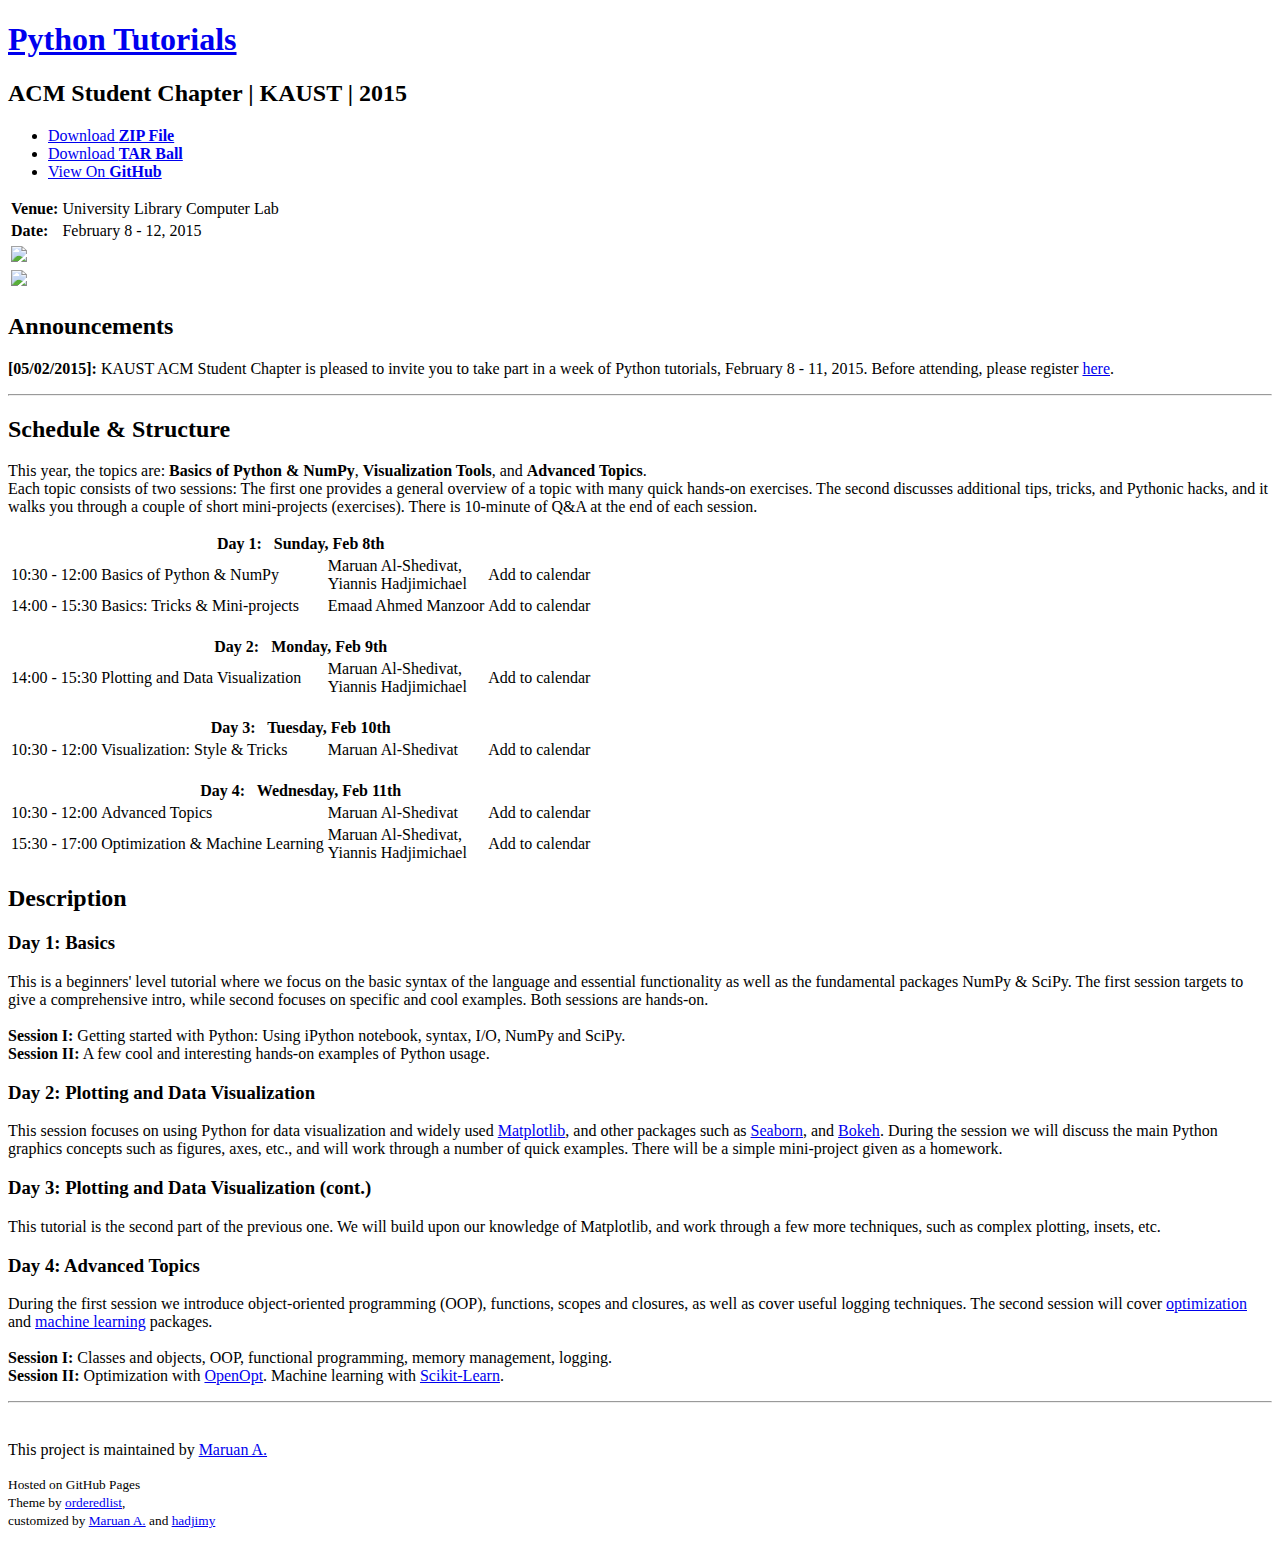
==== index.html @ b39c3248 "Merge pull request #1 from hadjimy/website" ====
<!doctype html>
<html>

  <head>
    <meta charset="utf-8">
    <meta http-equiv="X-UA-Compatible" content="chrome=1">
    <title>Python Tutorials by ACM Student Chapter at KAUST</title>

    <link rel="stylesheet" href="stylesheets/styles.css">
    <link rel="stylesheet" href="stylesheets/pygment_trac.css">
    <meta name="viewport" content="width=device-width, initial-scale=1, user-scalable=no">
    <!--[if lt IE 9]>
    <script src="//html5shiv.googlecode.com/svn/trunk/html5.js"></script>
    <![endif]-->
  </head>

  <body>
    <div class="wrapper">

    <header>
        <h1><a href="http://mar-one.github.io/ACM-Python-Tutorials-KAUST-2015/">Python Tutorials</a></h1>
        <h2> ACM Student Chapter | KAUST | 2015</h2>
        <ul>
            <li><a href="https://github.com/mar-one/ACM-Python-Tutorials-KAUST-2015/zipball/master">Download <strong>ZIP File</strong></a></li>
            <li><a href="https://github.com/mar-one/ACM-Python-Tutorials-KAUST-2015/tarball/master">Download <strong>TAR Ball</strong></a></li>
            <li><a href="https://github.com/mar-one/ACM-Python-Tutorials-KAUST-2015">View On <strong>GitHub</strong></a></li>
        </ul>
        <table style="clear: both;">
            <tr><td><strong>Venue:</strong></td>
                <td>University Library Computer Lab</td>
            </tr><tr>
                <td><strong>Date:</strong></td>
                <td>February 8 - 12, 2015</td>
            </tr>
        </table>
        <table style="text-align: left">
            <tr><td><img class="org-logo" src="images/acmchapterfulllogo.png" ></tr></td>
            <tr><td><img class="org-logo" src="images/KAUST_logo.png"></tr></td>
        </table>
    </header>

    <section>
    <h2><div name="announcements" class="anchor" id="announcements"><span class="octicon octicon-link">Announcements</span></div></h2>
    <p><strong class="first">[05/02/2015]:</strong> KAUST ACM Student Chapter is pleased to invite you to take part in a week of Python tutorials, February 8 - 11, 2015. Before attending, please register <a href="https://docs.google.com/forms/d/1H6J8x_MpuwAk9dFqhiAyc47Gx4FuU296nEeKjrc2cjE/viewform" target="_blank">here</a>.</p>
    <hr/>

    <h2><div name="schedule" class="anchor" id="schedule"><span class="octicon octicon-link">Schedule &amp; Structure</span></div></h2>
    <p>This year, the topics are: <strong>Basics of Python &amp; NumPy</strong>, <strong>Visualization Tools</strong>, and <strong>Advanced Topics</strong>.
    <br />
    Each topic consists of two sessions: The first one provides a general overview of a topic with many quick hands-on exercises. The second discusses additional tips, tricks, and Pythonic hacks, and it walks you through a couple of short mini-projects (exercises). There is 10-minute of Q&amp;A at the end of each session.</p>
    <table>
        <tr>
            <th colspan="4"> Day 1: &nbsp; Sunday, Feb 8th </th>
        </tr>
        <tr>
            <td> 10:30 - 12:00 </td>
            <td><!-- <a href="http://nbviewer.ipython.org/github/mar-one/ACM-Python-Tutorials-KAUST-2014/blob/master/Basics/Basics.ipynb" target="_blank"> --> Basics of Python &amp; NumPy <!-- </a> --></td>
            <td> Maruan Al-Shedivat, <br/> Yiannis Hadjimichael </td>
            <td><!-- <a href="http://www.google.com/calendar/event?action=TEMPLATE&text=ACM%20Python%20Tutorials%20-%20Basics%20-%20Morning%20session&dates=20140223T073000Z/20140223T090000Z&details=This%20is%20a%20beginners'%20level%20session%2C%20in%20which%20we%20focus%20on%20the%20basic%20syntax%20of%20the%20language%20and%20essential%20functionality.%20The%20session%20is%20hand-on.%0A%0AIn%20this%20session%20we%20will%20cover%20general%20topics%3A%0AGetting%20started%20with%20Python%3A%20Using%20iPython%20notebook%2C%20basic%20usage%20and%20syntax.&location=University%20Library%20Computer%20Lab%2C%20KAUST&trp=true&sprop=ACM%20Student%20Chapter&sprop=name:http%3A%2F%2Fmar-one.github.io%2FACM-Python-Tutorials-KAUST-2014%2F" target="_blank"> -->Add to calendar<!-- </a> --></td>
        </tr>
        <tr>
            <td> 14:00 - 15:30 </td>
            <td><!-- <a href="http://nbviewer.ipython.org/github/mar-one/ACM-Python-Tutorials-KAUST-2014/blob/master/Basics/Basics.ipynb" target="_blank"> --> Basics: Tricks &amp; Mini-projects <!-- </a> --></td>
            <td> Emaad Ahmed Manzoor </td>
            <td><!-- <a href="http://www.google.com/calendar/event?action=TEMPLATE&text=ACM%20Python%20Tutorials%20-%20Basics%20-%20Afternoon%20session&dates=20140223T110000Z/20140223T123000Z&details=This%20is%20a%20beginners'%20level%20session%2C%20in%20which%20we%20focus%20on%20the%20basic%20syntax%20of%20the%20language%20and%20essential%20functionality.%20The%20session%20is%20hand-on.%0A%0AIn%20this%20session%20we%20will%20cover%20special%20topics%3A%0AUseful%20tools%20for%20automated%20script%20generation%3B%20terminal%20commands%20execution%20and%20parsing%20results%3B%20working%20with%20files%3A%20reading%2C%20parsing%2C%20using%20encodings%2C%20and%20writing%20to%20files.&location=University%20Library%20Computer%20Lab%2C%20KAUST&trp=true&sprop=ACM%20Student%20Chapter&sprop=name:http%3A%2F%2Fmar-one.github.io%2FACM-Python-Tutorials-KAUST-2014%2F" target="_blank"> -->Add to calendar<!-- </a> --></td>
        </tr>

        <tr>
            <th style="padding-top: 15pt"; colspan="4"> Day 2: &nbsp; Monday, Feb 9th </th>
        </tr>
        <tr>
            <td> 14:00 - 15:30 </td>
            <td><!-- <a href="http://nbviewer.ipython.org/github/mar-one/ACM-Python-Tutorials-KAUST-2014/blob/master/Special_topics/special_topics_part1.ipynb"> --> Plotting and Data Visualization <!-- </a> --></td>
            <td> Maruan Al-Shedivat, <br/> Yiannis Hadjimichael </td>
            <td><!-- <a href="http://www.google.com/calendar/event?action=TEMPLATE&text=ACM%20Python%20Tutorials%20-%20Special%20topics%20-%20Morning%20session&dates=20140224T073000Z/20140224T090000Z&details=This%20session%20is%20focused%20on%20stepping%20beyond%20basics%20and%20also%20on%20some%20useful%20numerical%20packages%20used%20by%20scientists%20world%20wide%3A%20Numpy%2C%20SciPy%2C%20and%20Matplotlib.%20The%20session%20is%20hands-on.%0A%0AIn%20this%20session%20we%20will%20cover%20general%20topics%3A%0APython%20libraries%2C%20programming%20approaches%20in%20python%2C%20advanced%20syntax%20usage%2C%20input%20and%20output.&location=University%20Library%20Computer%20Lab%2C%20KAUST&trp=true&sprop=ACM%20Student%20Chapter&sprop=name:http%3A%2F%2Fmar-one.github.io%2FACM-Python-Tutorials-KAUST-2014%2F" target="_blank"> -->Add to calendar<!-- </a> --></td>
        </tr>

        <tr>
            <th style="padding-top: 15pt"; colspan="4"> Day 3: &nbsp; Tuesday, Feb 10th </th>
        </tr>
        <tr>
            <td> 10:30 - 12:00 </td>
            <td><!-- <a href="http://nbviewer.ipython.org/github/mar-one/ACM-Python-Tutorials-KAUST-2014/blob/master/Special_topics/special_topics_part2.ipynb"> --> Visualization: Style &amp; Tricks <!-- </a> --></td>
            <td> Maruan Al-Shedivat </td>
            <td><!-- <a href="http://www.google.com/calendar/event?action=TEMPLATE&text=ACM%20Python%20Tutorials%20-%20Special%20topics%20-%20Afternoon%20session&dates=20140224T110000Z/20140224T123000Z&details=This%20session%20is%20focused%20on%20stepping%20beyond%20basics%20and%20also%20on%20some%20useful%20numerical%20packages%20used%20by%20scientists%20world%20wide%3A%20Numpy%2C%20SciPy%2C%20and%20Matplotlib.%20The%20session%20is%20hands-on.%0A%0AIn%20this%20session%20we%20will%20cover%20special%20topics%3A%0AScientific%20calculations%20with%20NumPy%20and%20SciPy%2C%20advanced%20plotting%20techniques%20with%20MatPlotLib.&location=University%20Library%20Computer%20Lab%2C%20KAUST&trp=true&sprop=ACM%20Student%20Chapter&sprop=name:http%3A%2F%2Fmar-one.github.io%2FACM-Python-Tutorials-KAUST-2014%2F" target="_blank"> -->Add to calendar<!-- </a> --></td>
        </tr>

        <tr>
            <th style="padding-top: 15pt"; colspan="4"> Day 4: &nbsp; Wednesday, Feb 11th </th>
        </tr>
        <tr>
            <td> 10:30 - 12:00 </td>
            <td><!-- <a href="http://nbviewer.ipython.org/github/mar-one/ACM-Python-Tutorials-KAUST-2014/blob/master/Advanced/Advanced_techniques_part1.ipynb"> --> Advanced Topics <!-- </a> --></td>
            <td> Maruan Al-Shedivat </td>
            <td><!-- <a href="http://www.google.com/calendar/event?action=TEMPLATE&text=ACM%20Python%20Tutorials%20-%20Advanced%20-%20Morning%20session&dates=20140226T073000Z/20140226T090000Z&details=During%20this%20session%20we%20go%20further%20from%20procedural%20programming%20to%20object-oriented%20style%20and%20functional%20approaches%20widely%20used%20in%20professional%20Python%20programming.%20The%20session%20is%20hands-on.%0A%0AIn%20this%20session%20we%20will%20cover%20general%20topics%3A%0AClasses%20and%20objects%2C%20object-oriented%20programming%2C%20functional%20programming%2C%20memory%20management.&location=University%20Library%20Computer%20Lab%2C%20KAUST&trp=true&sprop=ACM%20Student%20Chapter&sprop=name:http%3A%2F%2Fmar-one.github.io%2FACM-Python-Tutorials-KAUST-2014%2F" target="_blank"> -->Add to calendar<!-- </a> --></td>
        </tr>
        <tr>
            <td> 15:30 - 17:00 </td>
            <td><!-- <a href="http://nbviewer.ipython.org/github/mar-one/ACM-Python-Tutorials-KAUST-2014/blob/master/Advanced/Advanced_techniques_part2.ipynb"> --> Optimization &amp; Machine Learning <!-- </a> --></td>
            <td> Maruan Al-Shedivat, <br> Yiannis Hadjimichael </td>
            <td><!-- <a href="http://www.google.com/calendar/event?action=TEMPLATE&text=ACM%20Python%20Tutorials%20-%20Advanced%20-%20Afternoon%20session&dates=20140226T110000Z/20140226T123000Z&details=During%20this%20session%20we%20go%20further%20from%20procedural%20programming%20to%20object-oriented%20style%20and%20functional%20approaches%20widely%20used%20in%20professional%20Python%20programming.%20The%20session%20is%20hands-on.%0A%0AIn%20this%20session%20we%20will%20cover%20special%20topics%3A%0AOptimization%20in%20Python%20with%20OpenOpt%3B%20machine%20learning%20in%20Python%20with%20Scikit-Learn.&location=University%20Library%20Computer%20Lab%2C%20KAUST&trp=true&sprop=ACM%20Student%20Chapter&sprop=name:http%3A%2F%2Fmar-one.github.io%2FACM-Python-Tutorials-KAUST-2014%2F" target="_blank"> -->Add to calendar<!-- </a> --></td>
        </tr>

    </table>

    <h2><div name="description" class="anchor" id="description"><span class="octicon octicon-link">Description</span></div></h2>

    <h3>Day 1: Basics</h3>
    <p>This is a beginners' level tutorial where we focus on the basic syntax of the language and essential functionality as well as the fundamental packages NumPy &amp; SciPy. The first session targets to give a comprehensive intro, while second focuses on specific and cool examples. Both sessions are hands-on.
    <br/>
    <br/>
    <strong>Session I:</strong> Getting started with Python: Using iPython notebook, syntax, I/O, NumPy and SciPy.
    <br/>
    <strong>Session II:</strong> A few cool and interesting hands-on examples of Python usage.</p>


    <h3>Day 2: Plotting and Data Visualization</h3>
    <p>This session focuses on using Python for data visualization and widely used <a href="http://matplotlib.org/">Matplotlib</a>, and other packages such as <a href="http://stanford.edu/~mwaskom/software/seaborn/">Seaborn</a>, and <a href="http://bokeh.pydata.org/en/latest/">Bokeh</a>. During the session we will discuss the main Python graphics concepts such as figures, axes, etc., and will work through a number of quick examples. There will be a simple mini-project given as a homework.</p>

    <h3>Day 3: Plotting and Data Visualization (cont.)</h3>
    <p>This tutorial is the second part of the previous one. We will build upon our knowledge of Matplotlib, and work through a few more techniques, such as complex plotting, insets, etc.<p>

    <h3>Day 4: Advanced Topics</h3>
    <p>During the first session we introduce object-oriented programming (OOP), functions, scopes and closures, as well as cover useful logging techniques. The second session will cover <a href="https://en.wikipedia.org/wiki/Mathematical_optimization">optimization</a> and <a href="https://en.wikipedia.org/wiki/Machine_learning">machine learning</a> packages.
    <br/>
    <br/>
    <strong>Session I:</strong> Classes and objects, OOP, functional programming, memory management, logging.
    <br/>
    <strong>Session II:</strong> Optimization with <a href="http://openopt.org/Welcome">OpenOpt</a>. Machine learning with <a href="http://scikit-learn.org/stable/">Scikit-Learn</a>.</p>

    <hr/>
<!--
    <h2><div name="description" class="anchor" id="description"><span class="octicon octicon-link">Speakers</span></div></h2>
-->
    <table>
        <tr>
            <td> <!-- Image --> </td>
            <td> <!-- Short bio --> </td>
        </tr>
        <tr>
            <td> <!-- Image --> </td>
            <td> <!-- Short bio --> </td>
        </tr>
        <tr>
            <td> <!-- Image --> </td>
            <td> <!-- Short bio --> </td>
        </tr>
</table> 
    </section>

    <footer>
        <p>This project is maintained by <a href="https://github.com/mar-one">Maruan A.</a></p>
        <p><small>Hosted on GitHub Pages </br> Theme by <a href="https://github.com/orderedlist">orderedlist</a>,<br>customized by <a href="https://github.com/mar-one">Maruan A.</a> and <a href="https://github.com/hadjimy">hadjimy</a></small></p>
    </footer>

    </div>

    <script src="javascripts/scale.fix.js"></script>

  </body>

</html>
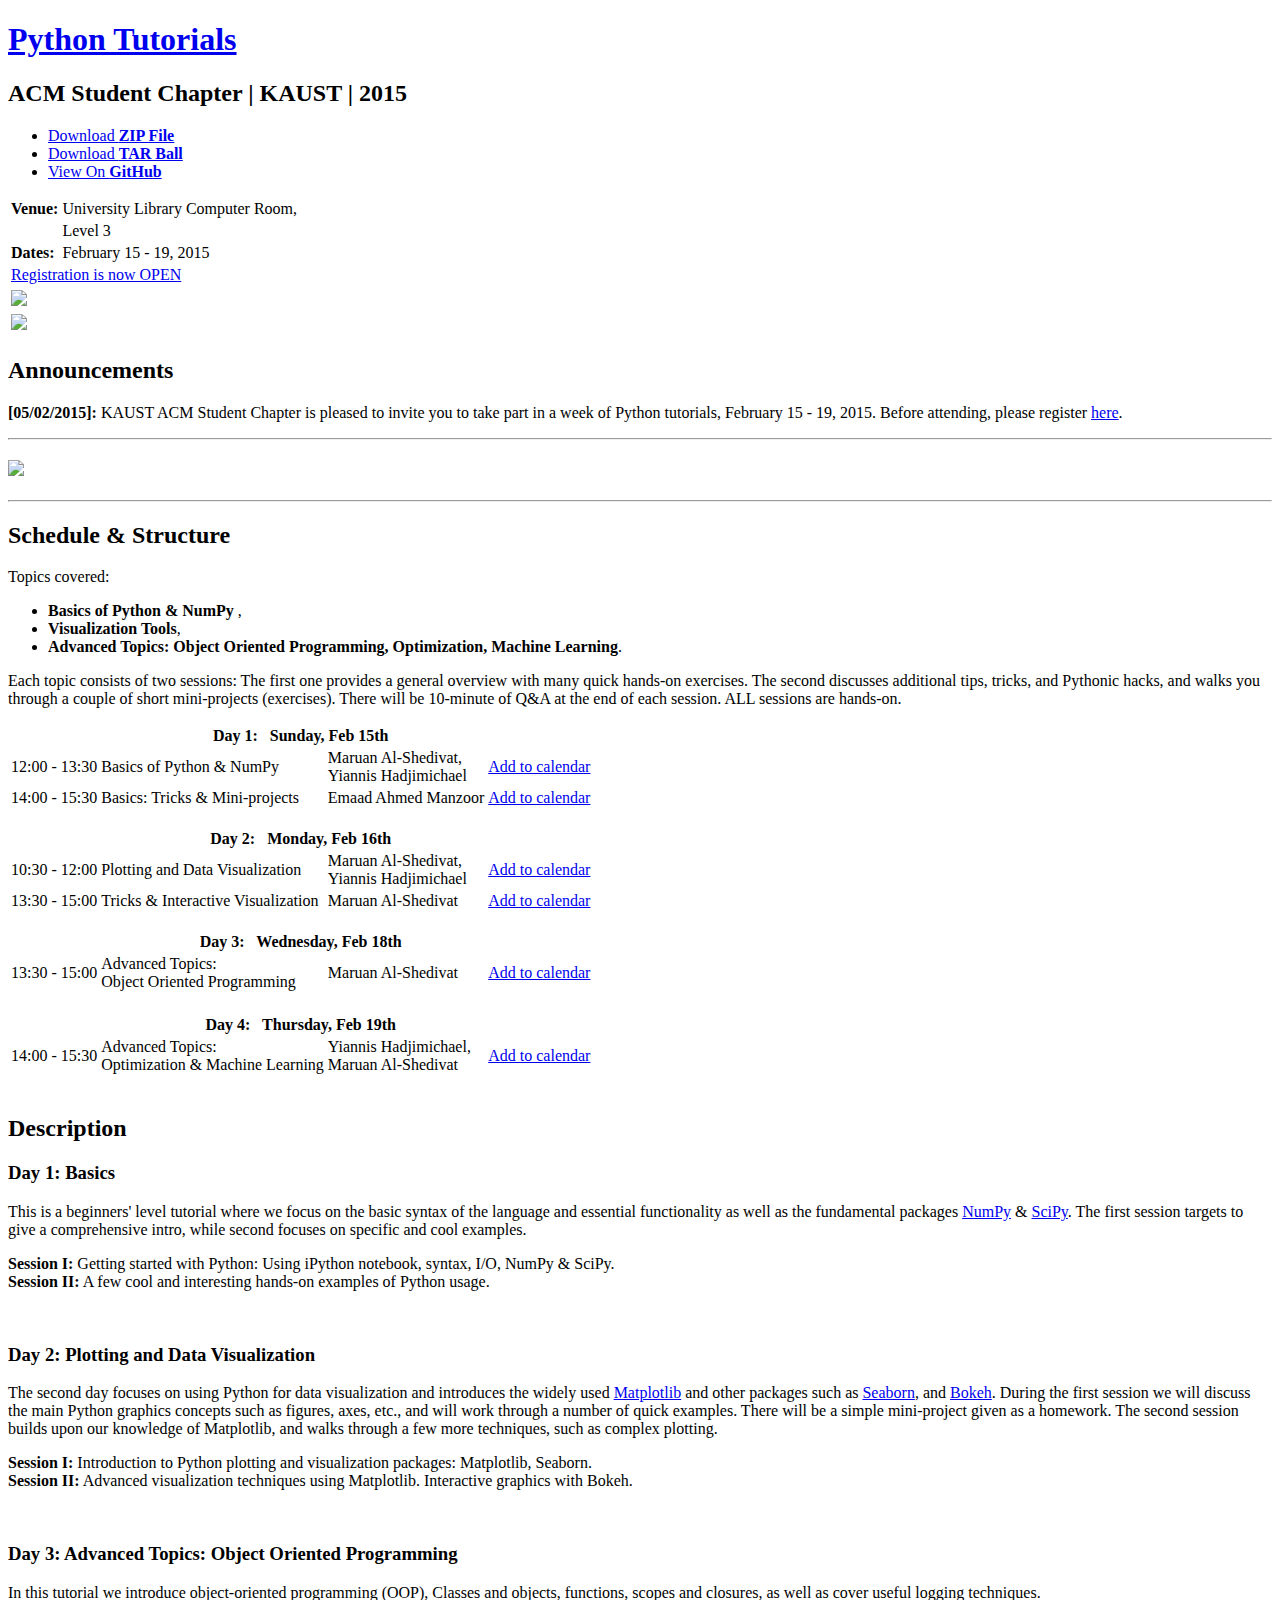
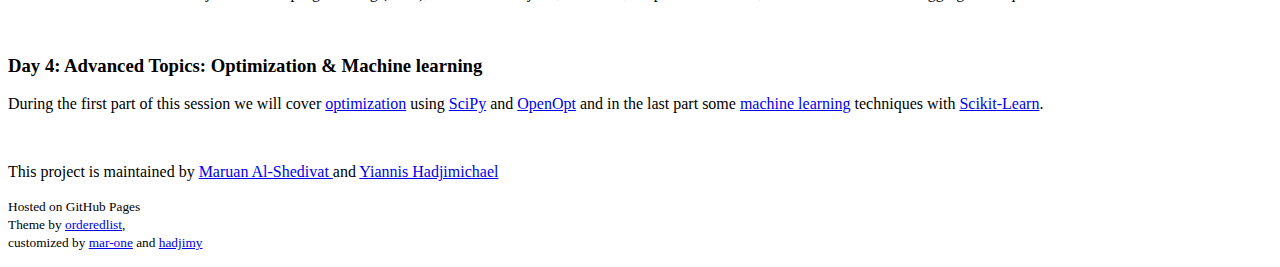
==== commit 918e5471: "Merge pull request #5 from hadjimy/website" ====
--- a/index.html
+++ b/index.html
@@ -27,10 +27,16 @@
         </ul>
         <table style="clear: both;">
             <tr><td><strong>Venue:</strong></td>
-                <td>University Library Computer Lab</td>
-            </tr><tr>
-                <td><strong>Date:</strong></td>
-                <td>February 8 - 12, 2015</td>
+                    <td>University Library Computer Room,</td>
+            </tr>
+            <tr><td></td>
+                <td>Level 3</td>
+            </tr>
+            <tr>
+                <td><strong>Dates:</strong></td>
+                <td>February 15 - 19, 2015</td>
+            </tr>
+            <tr><td colspan=2 class="register"><a href="https://docs.google.com/forms/d/1H6J8x_MpuwAk9dFqhiAyc47Gx4FuU296nEeKjrc2cjE/viewform" target="_blank" class="red">Registration is now OPEN</a></td>
             </tr>
         </table>
         <table style="text-align: left">
@@ -40,117 +46,175 @@
     </header>
 
     <section>
-    <h2><div name="announcements" class="anchor" id="announcements"><span class="octicon octicon-link">Announcements</span></div></h2>
-    <p><strong class="first">[05/02/2015]:</strong> KAUST ACM Student Chapter is pleased to invite you to take part in a week of Python tutorials, February 8 - 11, 2015. Before attending, please register <a href="https://docs.google.com/forms/d/1H6J8x_MpuwAk9dFqhiAyc47Gx4FuU296nEeKjrc2cjE/viewform" target="_blank">here</a>.</p>
-    <hr/>
-
-    <h2><div name="schedule" class="anchor" id="schedule"><span class="octicon octicon-link">Schedule &amp; Structure</span></div></h2>
-    <p>This year, the topics are: <strong>Basics of Python &amp; NumPy</strong>, <strong>Visualization Tools</strong>, and <strong>Advanced Topics</strong>.
-    <br />
-    Each topic consists of two sessions: The first one provides a general overview of a topic with many quick hands-on exercises. The second discusses additional tips, tricks, and Pythonic hacks, and it walks you through a couple of short mini-projects (exercises). There is 10-minute of Q&amp;A at the end of each session.</p>
-    <table>
-        <tr>
-            <th colspan="4"> Day 1: &nbsp; Sunday, Feb 8th </th>
-        </tr>
-        <tr>
-            <td> 10:30 - 12:00 </td>
-            <td><!-- <a href="http://nbviewer.ipython.org/github/mar-one/ACM-Python-Tutorials-KAUST-2014/blob/master/Basics/Basics.ipynb" target="_blank"> --> Basics of Python &amp; NumPy <!-- </a> --></td>
-            <td> Maruan Al-Shedivat, <br/> Yiannis Hadjimichael </td>
-            <td><!-- <a href="http://www.google.com/calendar/event?action=TEMPLATE&text=ACM%20Python%20Tutorials%20-%20Basics%20-%20Morning%20session&dates=20140223T073000Z/20140223T090000Z&details=This%20is%20a%20beginners'%20level%20session%2C%20in%20which%20we%20focus%20on%20the%20basic%20syntax%20of%20the%20language%20and%20essential%20functionality.%20The%20session%20is%20hand-on.%0A%0AIn%20this%20session%20we%20will%20cover%20general%20topics%3A%0AGetting%20started%20with%20Python%3A%20Using%20iPython%20notebook%2C%20basic%20usage%20and%20syntax.&location=University%20Library%20Computer%20Lab%2C%20KAUST&trp=true&sprop=ACM%20Student%20Chapter&sprop=name:http%3A%2F%2Fmar-one.github.io%2FACM-Python-Tutorials-KAUST-2014%2F" target="_blank"> -->Add to calendar<!-- </a> --></td>
-        </tr>
-        <tr>
-            <td> 14:00 - 15:30 </td>
-            <td><!-- <a href="http://nbviewer.ipython.org/github/mar-one/ACM-Python-Tutorials-KAUST-2014/blob/master/Basics/Basics.ipynb" target="_blank"> --> Basics: Tricks &amp; Mini-projects <!-- </a> --></td>
-            <td> Emaad Ahmed Manzoor </td>
-            <td><!-- <a href="http://www.google.com/calendar/event?action=TEMPLATE&text=ACM%20Python%20Tutorials%20-%20Basics%20-%20Afternoon%20session&dates=20140223T110000Z/20140223T123000Z&details=This%20is%20a%20beginners'%20level%20session%2C%20in%20which%20we%20focus%20on%20the%20basic%20syntax%20of%20the%20language%20and%20essential%20functionality.%20The%20session%20is%20hand-on.%0A%0AIn%20this%20session%20we%20will%20cover%20special%20topics%3A%0AUseful%20tools%20for%20automated%20script%20generation%3B%20terminal%20commands%20execution%20and%20parsing%20results%3B%20working%20with%20files%3A%20reading%2C%20parsing%2C%20using%20encodings%2C%20and%20writing%20to%20files.&location=University%20Library%20Computer%20Lab%2C%20KAUST&trp=true&sprop=ACM%20Student%20Chapter&sprop=name:http%3A%2F%2Fmar-one.github.io%2FACM-Python-Tutorials-KAUST-2014%2F" target="_blank"> -->Add to calendar<!-- </a> --></td>
-        </tr>
-
-        <tr>
-            <th style="padding-top: 15pt"; colspan="4"> Day 2: &nbsp; Monday, Feb 9th </th>
-        </tr>
-        <tr>
-            <td> 14:00 - 15:30 </td>
-            <td><!-- <a href="http://nbviewer.ipython.org/github/mar-one/ACM-Python-Tutorials-KAUST-2014/blob/master/Special_topics/special_topics_part1.ipynb"> --> Plotting and Data Visualization <!-- </a> --></td>
-            <td> Maruan Al-Shedivat, <br/> Yiannis Hadjimichael </td>
-            <td><!-- <a href="http://www.google.com/calendar/event?action=TEMPLATE&text=ACM%20Python%20Tutorials%20-%20Special%20topics%20-%20Morning%20session&dates=20140224T073000Z/20140224T090000Z&details=This%20session%20is%20focused%20on%20stepping%20beyond%20basics%20and%20also%20on%20some%20useful%20numerical%20packages%20used%20by%20scientists%20world%20wide%3A%20Numpy%2C%20SciPy%2C%20and%20Matplotlib.%20The%20session%20is%20hands-on.%0A%0AIn%20this%20session%20we%20will%20cover%20general%20topics%3A%0APython%20libraries%2C%20programming%20approaches%20in%20python%2C%20advanced%20syntax%20usage%2C%20input%20and%20output.&location=University%20Library%20Computer%20Lab%2C%20KAUST&trp=true&sprop=ACM%20Student%20Chapter&sprop=name:http%3A%2F%2Fmar-one.github.io%2FACM-Python-Tutorials-KAUST-2014%2F" target="_blank"> -->Add to calendar<!-- </a> --></td>
-        </tr>
-
-        <tr>
-            <th style="padding-top: 15pt"; colspan="4"> Day 3: &nbsp; Tuesday, Feb 10th </th>
-        </tr>
-        <tr>
-            <td> 10:30 - 12:00 </td>
-            <td><!-- <a href="http://nbviewer.ipython.org/github/mar-one/ACM-Python-Tutorials-KAUST-2014/blob/master/Special_topics/special_topics_part2.ipynb"> --> Visualization: Style &amp; Tricks <!-- </a> --></td>
-            <td> Maruan Al-Shedivat </td>
-            <td><!-- <a href="http://www.google.com/calendar/event?action=TEMPLATE&text=ACM%20Python%20Tutorials%20-%20Special%20topics%20-%20Afternoon%20session&dates=20140224T110000Z/20140224T123000Z&details=This%20session%20is%20focused%20on%20stepping%20beyond%20basics%20and%20also%20on%20some%20useful%20numerical%20packages%20used%20by%20scientists%20world%20wide%3A%20Numpy%2C%20SciPy%2C%20and%20Matplotlib.%20The%20session%20is%20hands-on.%0A%0AIn%20this%20session%20we%20will%20cover%20special%20topics%3A%0AScientific%20calculations%20with%20NumPy%20and%20SciPy%2C%20advanced%20plotting%20techniques%20with%20MatPlotLib.&location=University%20Library%20Computer%20Lab%2C%20KAUST&trp=true&sprop=ACM%20Student%20Chapter&sprop=name:http%3A%2F%2Fmar-one.github.io%2FACM-Python-Tutorials-KAUST-2014%2F" target="_blank"> -->Add to calendar<!-- </a> --></td>
-        </tr>
-
-        <tr>
-            <th style="padding-top: 15pt"; colspan="4"> Day 4: &nbsp; Wednesday, Feb 11th </th>
-        </tr>
-        <tr>
-            <td> 10:30 - 12:00 </td>
-            <td><!-- <a href="http://nbviewer.ipython.org/github/mar-one/ACM-Python-Tutorials-KAUST-2014/blob/master/Advanced/Advanced_techniques_part1.ipynb"> --> Advanced Topics <!-- </a> --></td>
-            <td> Maruan Al-Shedivat </td>
-            <td><!-- <a href="http://www.google.com/calendar/event?action=TEMPLATE&text=ACM%20Python%20Tutorials%20-%20Advanced%20-%20Morning%20session&dates=20140226T073000Z/20140226T090000Z&details=During%20this%20session%20we%20go%20further%20from%20procedural%20programming%20to%20object-oriented%20style%20and%20functional%20approaches%20widely%20used%20in%20professional%20Python%20programming.%20The%20session%20is%20hands-on.%0A%0AIn%20this%20session%20we%20will%20cover%20general%20topics%3A%0AClasses%20and%20objects%2C%20object-oriented%20programming%2C%20functional%20programming%2C%20memory%20management.&location=University%20Library%20Computer%20Lab%2C%20KAUST&trp=true&sprop=ACM%20Student%20Chapter&sprop=name:http%3A%2F%2Fmar-one.github.io%2FACM-Python-Tutorials-KAUST-2014%2F" target="_blank"> -->Add to calendar<!-- </a> --></td>
-        </tr>
-        <tr>
-            <td> 15:30 - 17:00 </td>
-            <td><!-- <a href="http://nbviewer.ipython.org/github/mar-one/ACM-Python-Tutorials-KAUST-2014/blob/master/Advanced/Advanced_techniques_part2.ipynb"> --> Optimization &amp; Machine Learning <!-- </a> --></td>
-            <td> Maruan Al-Shedivat, <br> Yiannis Hadjimichael </td>
-            <td><!-- <a href="http://www.google.com/calendar/event?action=TEMPLATE&text=ACM%20Python%20Tutorials%20-%20Advanced%20-%20Afternoon%20session&dates=20140226T110000Z/20140226T123000Z&details=During%20this%20session%20we%20go%20further%20from%20procedural%20programming%20to%20object-oriented%20style%20and%20functional%20approaches%20widely%20used%20in%20professional%20Python%20programming.%20The%20session%20is%20hands-on.%0A%0AIn%20this%20session%20we%20will%20cover%20special%20topics%3A%0AOptimization%20in%20Python%20with%20OpenOpt%3B%20machine%20learning%20in%20Python%20with%20Scikit-Learn.&location=University%20Library%20Computer%20Lab%2C%20KAUST&trp=true&sprop=ACM%20Student%20Chapter&sprop=name:http%3A%2F%2Fmar-one.github.io%2FACM-Python-Tutorials-KAUST-2014%2F" target="_blank"> -->Add to calendar<!-- </a> --></td>
-        </tr>
-
-    </table>
-
-    <h2><div name="description" class="anchor" id="description"><span class="octicon octicon-link">Description</span></div></h2>
-
-    <h3>Day 1: Basics</h3>
-    <p>This is a beginners' level tutorial where we focus on the basic syntax of the language and essential functionality as well as the fundamental packages NumPy &amp; SciPy. The first session targets to give a comprehensive intro, while second focuses on specific and cool examples. Both sessions are hands-on.
-    <br/>
-    <br/>
-    <strong>Session I:</strong> Getting started with Python: Using iPython notebook, syntax, I/O, NumPy and SciPy.
-    <br/>
-    <strong>Session II:</strong> A few cool and interesting hands-on examples of Python usage.</p>
-
-
-    <h3>Day 2: Plotting and Data Visualization</h3>
-    <p>This session focuses on using Python for data visualization and widely used <a href="http://matplotlib.org/">Matplotlib</a>, and other packages such as <a href="http://stanford.edu/~mwaskom/software/seaborn/">Seaborn</a>, and <a href="http://bokeh.pydata.org/en/latest/">Bokeh</a>. During the session we will discuss the main Python graphics concepts such as figures, axes, etc., and will work through a number of quick examples. There will be a simple mini-project given as a homework.</p>
-
-    <h3>Day 3: Plotting and Data Visualization (cont.)</h3>
-    <p>This tutorial is the second part of the previous one. We will build upon our knowledge of Matplotlib, and work through a few more techniques, such as complex plotting, insets, etc.<p>
-
-    <h3>Day 4: Advanced Topics</h3>
-    <p>During the first session we introduce object-oriented programming (OOP), functions, scopes and closures, as well as cover useful logging techniques. The second session will cover <a href="https://en.wikipedia.org/wiki/Mathematical_optimization">optimization</a> and <a href="https://en.wikipedia.org/wiki/Machine_learning">machine learning</a> packages.
-    <br/>
-    <br/>
-    <strong>Session I:</strong> Classes and objects, OOP, functional programming, memory management, logging.
-    <br/>
-    <strong>Session II:</strong> Optimization with <a href="http://openopt.org/Welcome">OpenOpt</a>. Machine learning with <a href="http://scikit-learn.org/stable/">Scikit-Learn</a>.</p>
-
-    <hr/>
-<!--
-    <h2><div name="description" class="anchor" id="description"><span class="octicon octicon-link">Speakers</span></div></h2>
--->
-    <table>
-        <tr>
-            <td> <!-- Image --> </td>
-            <td> <!-- Short bio --> </td>
-        </tr>
-        <tr>
-            <td> <!-- Image --> </td>
-            <td> <!-- Short bio --> </td>
-        </tr>
-        <tr>
-            <td> <!-- Image --> </td>
-            <td> <!-- Short bio --> </td>
-        </tr>
-</table> 
+        <h2><div name="announcements" class="anchor" id="announcements"><span class="octicon octicon-link">Announcements</span></div></h2>
+        <p><strong class="red">[05/02/2015]:</strong> KAUST ACM Student Chapter is pleased to invite you to take part in a week of Python tutorials, February 15 - 19, 2015. Before attending, please register <a href="https://docs.google.com/forms/d/1H6J8x_MpuwAk9dFqhiAyc47Gx4FuU296nEeKjrc2cjE/viewform" target="_blank">here</a>.</p>
+
+        <hr style="margin-bottom: 20px;"/>
+        <a href="http://www.nature.com/news/programming-pick-up-python-1.16833" target="_blank">
+        <img src="images/nature-python.png"/>
+        </a>
+        <hr style="margin-top: 20px;"/>
+
+        <h2><div name="schedule" class="anchor" id="schedule"><span class="octicon octicon-link">Schedule &amp; Structure</span></div></h2>
+        <p>Topics covered:
+        <ul>
+            <li><strong>Basics of Python &amp; NumPy </strong>,</li>
+            <li><strong>Visualization Tools</strong>,</li>
+            <li><strong>Advanced Topics: Object Oriented Programming, Optimization, Machine Learning</strong>.</li>
+        </ul>
+        Each topic consists of two sessions: The first one provides a general overview with many quick hands-on exercises. The second discusses additional tips, tricks, and Pythonic hacks, and walks you through a couple of short mini-projects (exercises). There will be 10-minute of Q&amp;A at the end of each session. ALL sessions are hands-on.</p>
+        <table>
+            <tr>
+                <th colspan="4"> Day 1: &nbsp; Sunday, Feb 15th </th>
+            </tr>
+            <tr>
+                <td> 12:00 - 13:30 </td>
+                <td><!-- <a href="http://nbviewer.ipython.org/github/mar-one/ACM-Python-Tutorials-KAUST-2014/blob/master/Basics/Basics.ipynb" target="_blank"> --> Basics of Python &amp; NumPy <!-- </a> --></td>
+                <td> Maruan Al-Shedivat, <br/> Yiannis Hadjimichael </td>
+                <td><a href="http://www.google.com/calendar/event?
+action=TEMPLATE
+&text=ACM Python Turorials: Basics of Python and NumPy
+&dates=20150215T090000Z/20150215T103000Z
+&details=Getting started with Python: iPython notebooks, syntax, I/O, NumPy and SciPy.
+&location=University Library Computer Lab, KAUST
+&trp=false
+&sprop=ACM KAUST Student Chapter
+&sprop=name:http://mar-one.github.io/ACM-Python-Tutorials-KAUST-2015"
+target="_blank">Add to calendar</a></td>
+            </tr>
+            <tr>
+                <td> 14:00 - 15:30 </td>
+                <td><!-- <a href="http://nbviewer.ipython.org/github/mar-one/ACM-Python-Tutorials-KAUST-2014/blob/master/Basics/Basics.ipynb" target="_blank"> --> Basics: Tricks &amp; Mini-projects <!-- </a> --></td>
+                <td> Emaad Ahmed Manzoor </td>
+                <td><a href="http://www.google.com/calendar/event?
+action=TEMPLATE
+&text=ACM Python Turorials: Tricks and Mini-projects
+&dates=20150215T110000Z/20150215T123000Z
+&details=A few cool and interesting hands-on examples of Python usage.
+&location=University Library Computer Lab, KAUST
+&trp=false
+&sprop=ACM KAUST Student Chapter
+&sprop=name:http://mar-one.github.io/ACM-Python-Tutorials-KAUST-2015"
+target="_blank">Add to calendar</a></td>
+            </tr>
+            <tr>
+                <th style="padding-top: 15pt"; colspan="4"> Day 2: &nbsp; Monday, Feb 16th </th>
+            </tr>
+            <tr>
+                <td> 10:30 - 12:00 </td>
+                <td><!-- <a href="http://nbviewer.ipython.org/github/mar-one/ACM-Python-Tutorials-KAUST-2014/blob/master/Special_topics/special_topics_part1.ipynb"> --> Plotting and Data Visualization <!-- </a> --></td>
+                <td> Maruan Al-Shedivat, <br/> Yiannis Hadjimichael </td>
+                <td><a href="http://www.google.com/calendar/event?
+action=TEMPLATE
+&text=ACM Python Turorials: Plotting and Data Visualization
+&dates=20150215T073000Z/20150215T090000Z
+&details=During the session we will discuss the main Python graphics concepts such as figures, axes, etc., and will work through a number of quick examples. There will be a simple mini-project given as a homework.
+&location=University Library Computer Lab, KAUST
+&trp=false
+&sprop=ACM KAUST Student Chapter
+&sprop=name:http://mar-one.github.io/ACM-Python-Tutorials-KAUST-2015"
+target="_blank">Add to calendar</a></td>
+            </tr>
+            <tr>
+                <td> 13:30 - 15:00 </td>
+                <td><!-- <a href="http://nbviewer.ipython.org/github/mar-one/ACM-Python-Tutorials-KAUST-2014/blob/master/Special_topics/special_topics_part2.ipynb"> --> Tricks &amp; Interactive Visualization <!-- </a> --></td>
+                <td> Maruan Al-Shedivat </td>
+                <td><a href="http://www.google.com/calendar/event?
+action=TEMPLATE
+&text=ACM Python Turorials: Tricks %26 Interactive Visualization
+&dates=20150215T103000Z/20150215T120000Z
+&details=This tutorial is the second part of visualization. We will build upon our knowledge of Matplotlib, and work through a few more examples, such as complex plotting, insets, etc. We will also cover Bokeh package for interactive visualization.
+&location=University Library Computer Lab, KAUST
+&trp=false
+&sprop=ACM KAUST Student Chapter
+&sprop=name:http://mar-one.github.io/ACM-Python-Tutorials-KAUST-2015"
+target="_blank">Add to calendar</a></td>
+            </tr>
+            <tr>
+                <th style="padding-top: 15pt"; colspan="4"> Day 3: &nbsp; Wednesday, Feb 18th </th>
+            </tr>
+            <tr>
+                <td> 13:30 - 15:00 </td>
+                <td><!-- <a href="http://nbviewer.ipython.org/github/mar-one/ACM-Python-Tutorials-KAUST-2014/blob/master/Advanced/Advanced_techniques_part1.ipynb"> --> Advanced Topics: <br /> Object Oriented Programming<!-- </a> --></td>
+                <td> Maruan Al-Shedivat </td>
+                <td><a href="http://www.google.com/calendar/event?
+action=TEMPLATE
+&text=ACM Python Turorials: Advanced Topics
+&dates=20150215T103000Z/20150215T120000Z
+&details=Classes and objects, OOP, functional programming, memory management, logging.
+&location=University Library Computer Lab, KAUST
+&trp=false
+&sprop=ACM KAUST Student Chapter
+&sprop=name:http://mar-one.github.io/ACM-Python-Tutorials-KAUST-2015"
+target="_blank">Add to calendar</a></td>
+            </tr>
+            <tr>
+            <tr>
+                <th style="padding-top: 15pt"; colspan="4"> Day 4: &nbsp; Thursday, Feb 19th </th>
+            </tr>
+                <td> 14:00 - 15:30 </td>
+                <td><!-- <a href="http://nbviewer.ipython.org/github/mar-one/ACM-Python-Tutorials-KAUST-2014/blob/master/Advanced/Advanced_techniques_part2.ipynb"> --> Advanced Topics: <br /> Optimization &amp; Machine Learning <!-- </a> --></td>
+                <td> Yiannis Hadjimichael, <br>  Maruan Al-Shedivat </td>
+                <td><a href="http://www.google.com/calendar/event?
+action=TEMPLATE
+&text=ACM Python Turorials: Optimization %26 Machine Learning
+&dates=20150215T110000Z/20150215T123000Z
+&details=Optimization with OpenOpt. Machine learning with Scikit-Learn.
+&location=University Library Computer Lab, KAUST
+&trp=false
+&sprop=ACM KAUST Student Chapter
+&sprop=name:http://mar-one.github.io/ACM-Python-Tutorials-KAUST-2015"
+target="_blank">Add to calendar</a></td>
+            </tr>
+        </table>
+        <br/>
+
+        <h2><div name="description" class="anchor" id="description"><span class="octicon octicon-link">Description</span></div></h2>
+
+        <h3>Day 1: Basics</h3>
+        <p>This is a beginners' level tutorial where we focus on the basic syntax of the language and essential functionality as well as the fundamental packages <a href="http://www.numpy.org">NumPy</a> &amp; <a href="http://www.scipy.org">SciPy</a>. The first session targets to give a comprehensive intro, while second focuses on specific and cool examples.</p>
+        <p><strong>Session I:</strong> Getting started with Python: Using iPython notebook, syntax, I/O, NumPy &amp; SciPy.
+        <br/>
+        <strong>Session II:</strong> A few cool and interesting hands-on examples of Python usage.</p>
+        <br/>
+
+        <h3>Day 2: Plotting and Data Visualization</h3>
+        <p>The second day focuses on using Python for data visualization and introduces the widely used <a href="http://matplotlib.org/">Matplotlib</a> and other packages such as <a href="http://stanford.edu/~mwaskom/software/seaborn/">Seaborn</a>, and <a href="http://bokeh.pydata.org/en/latest/">Bokeh</a>. During the first session we will discuss the main Python graphics concepts such as figures, axes, etc., and will work through a number of quick examples. There will be a simple mini-project given as a homework. The second session builds upon our knowledge of Matplotlib, and walks through a few more techniques, such as complex plotting.</p>
+        <p><strong>Session I:</strong> Introduction to Python plotting and visualization packages: Matplotlib, Seaborn.
+        <br/>
+        <strong>Session II:</strong> Advanced visualization techniques using Matplotlib. Interactive graphics with Bokeh.</p>
+        <br/>
+
+        <h3>Day 3: Advanced Topics: Object Oriented Programming</h3>
+        <p>In this tutorial we introduce object-oriented programming (OOP), Classes and objects, functions, scopes and closures, as well as cover useful logging techniques.<p>
+        <br/>
+
+        <h3>Day 4: Advanced Topics: Optimization &amp; Machine learning </h3>
+        <p>During the first part of this session we will cover <a href="https://en.wikipedia.org/wiki/Mathematical_optimization">optimization</a> using <a href="http://www.scipy.org">SciPy</a> and <a href="http://openopt.org/Welcome">OpenOpt</a> and in the last part some <a href="https://en.wikipedia.org/wiki/Machine_learning">machine learning</a> techniques with <a href="http://scikit-learn.org/stable/">Scikit-Learn</a>.</p>
+        <br/>
+
+        <!-- <hr/>
+
+        <h2><div name="description" class="anchor" id="description"><span class="octicon octicon-link">Speakers</span></div></h2>
+        <table id="speakers">
+            <tr>
+                <td>  </td>
+                <td>  </td>
+            </tr>
+            <tr>
+                <td>  </td>
+                <td>  </td>
+            </tr>
+            <tr>
+                <td>  </td>
+                <td>  </td>
+            </tr>
+        </table> -->
     </section>
 
     <footer>
-        <p>This project is maintained by <a href="https://github.com/mar-one">Maruan A.</a></p>
-        <p><small>Hosted on GitHub Pages </br> Theme by <a href="https://github.com/orderedlist">orderedlist</a>,<br>customized by <a href="https://github.com/mar-one">Maruan A.</a> and <a href="https://github.com/hadjimy">hadjimy</a></small></p>
+        <p>This project is maintained by <a href="https://github.com/mar-one"> Maruan Al-Shedivat </a> and <a href="https://github.com/hadjimy"> Yiannis Hadjimichael </a></p>
+        <p><small>Hosted on GitHub Pages </br> Theme by <a href="https://github.com/orderedlist">orderedlist</a>,<br>customized by <a href="https://github.com/mar-one">mar-one</a> and <a href="https://github.com/hadjimy">hadjimy</a></small></p>
     </footer>
 
     </div>
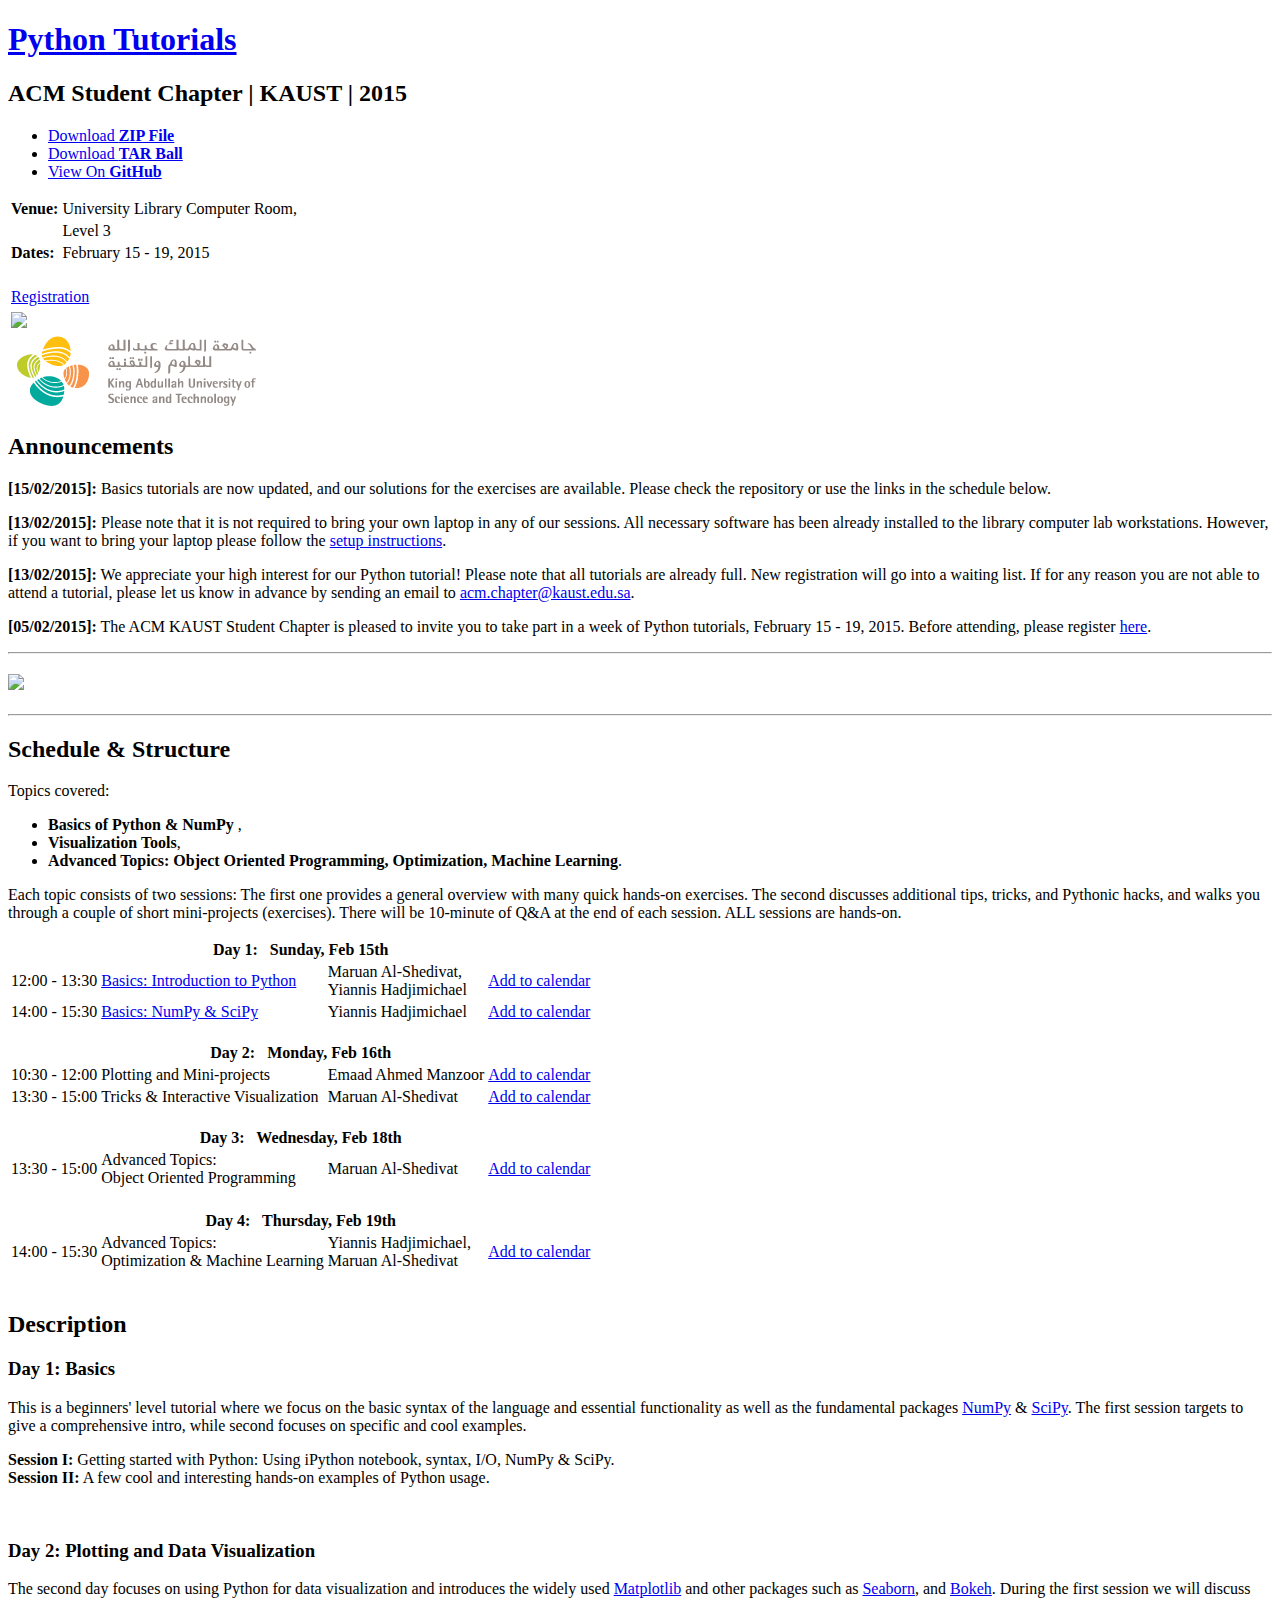
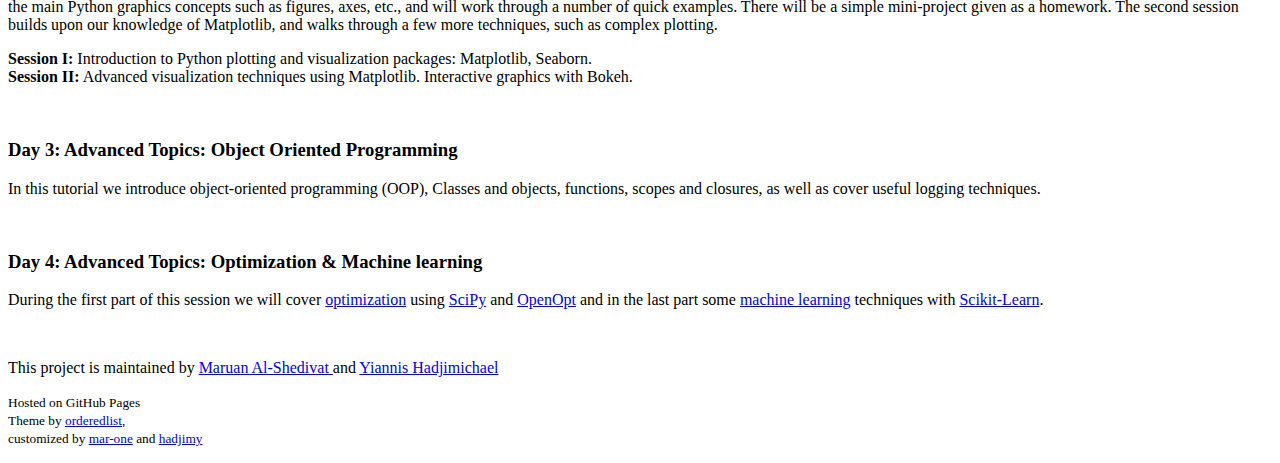
==== commit 7f0eecff: "Correct 'Basics: intro to python' link." ====
--- a/index.html
+++ b/index.html
@@ -36,7 +36,10 @@
                 <td><strong>Dates:</strong></td>
                 <td>February 15 - 19, 2015</td>
             </tr>
-            <tr><td colspan=2 class="register"><a href="https://docs.google.com/forms/d/1H6J8x_MpuwAk9dFqhiAyc47Gx4FuU296nEeKjrc2cjE/viewform" target="_blank" class="red">Registration is now OPEN</a></td>
+            <tr>
+                <td colspan=2><br /></td>
+            </tr>
+            <tr><td colspan=2 class="register"><a href="https://docs.google.com/forms/d/1H6J8x_MpuwAk9dFqhiAyc47Gx4FuU296nEeKjrc2cjE/viewform" target="_blank" class="red">Registration</a></td>
             </tr>
         </table>
         <table style="text-align: left">
@@ -47,7 +50,10 @@
 
     <section>
         <h2><div name="announcements" class="anchor" id="announcements"><span class="octicon octicon-link">Announcements</span></div></h2>
-        <p><strong class="red">[05/02/2015]:</strong> KAUST ACM Student Chapter is pleased to invite you to take part in a week of Python tutorials, February 15 - 19, 2015. Before attending, please register <a href="https://docs.google.com/forms/d/1H6J8x_MpuwAk9dFqhiAyc47Gx4FuU296nEeKjrc2cjE/viewform" target="_blank">here</a>.</p>
+        <p><strong class="red">[15/02/2015]:</strong> Basics tutorials are now updated, and our solutions for the exercises are available. Please check the repository or use the links in the schedule below.</p>
+        <p><strong class="red">[13/02/2015]:</strong> Please note that it is not required to bring your own laptop in any of our sessions. All necessary software has been already installed to the library computer lab workstations. However, if you want to bring your laptop please follow the <a href="instructions.html">setup instructions</a>.</p>
+        <p><strong class="red">[13/02/2015]:</strong> We appreciate your high interest for our Python tutorial! Please note that all tutorials are already full. New registration will go into a waiting list. If for any reason you are not able to attend a tutorial, please let us know in advance by sending an email to <a href="mailto:acm.chapter@kaust.edu.sa">acm.chapter@kaust.edu.sa</a>.</p>
+<p><strong class="red">[05/02/2015]:</strong> The ACM KAUST Student Chapter is pleased to invite you to take part in a week of Python tutorials, February 15 - 19, 2015. Before attending, please register <a href="https://docs.google.com/forms/d/1H6J8x_MpuwAk9dFqhiAyc47Gx4FuU296nEeKjrc2cjE/viewform" target="_blank">here</a>.</p>
 
         <hr style="margin-bottom: 20px;"/>
         <a href="http://www.nature.com/news/programming-pick-up-python-1.16833" target="_blank">
@@ -69,7 +75,7 @@
             </tr>
             <tr>
                 <td> 12:00 - 13:30 </td>
-                <td><!-- <a href="http://nbviewer.ipython.org/github/mar-one/ACM-Python-Tutorials-KAUST-2014/blob/master/Basics/Basics.ipynb" target="_blank"> --> Basics of Python &amp; NumPy <!-- </a> --></td>
+                <td><a href="http://nbviewer.ipython.org/github/mar-one/ACM-Python-Tutorials-KAUST-2015/blob/master/basics/basics_python_intro.ipynb" target="_blank"> Basics: Introduction to Python </a></td>
                 <td> Maruan Al-Shedivat, <br/> Yiannis Hadjimichael </td>
                 <td><a href="http://www.google.com/calendar/event?
 action=TEMPLATE
@@ -84,11 +90,11 @@
             </tr>
             <tr>
                 <td> 14:00 - 15:30 </td>
-                <td><!-- <a href="http://nbviewer.ipython.org/github/mar-one/ACM-Python-Tutorials-KAUST-2014/blob/master/Basics/Basics.ipynb" target="_blank"> --> Basics: Tricks &amp; Mini-projects <!-- </a> --></td>
-                <td> Emaad Ahmed Manzoor </td>
-                <td><a href="http://www.google.com/calendar/event?
-action=TEMPLATE
-&text=ACM Python Turorials: Tricks and Mini-projects
+                <td><a href="http://nbviewer.ipython.org/github/mar-one/ACM-Python-Tutorials-KAUST-2015/blob/master/basics/basics_numpy_scipy.ipynb" target="_blank"> Basics: NumPy &amp; SciPy </a></td>
+                <td> Yiannis Hadjimichael </td>
+                <td><a href="http://www.google.com/calendar/event?
+action=TEMPLATE
+&text=ACM Python Turorials: NumPy &amp; SciPy
 &dates=20150215T110000Z/20150215T123000Z
 &details=A few cool and interesting hands-on examples of Python usage.
 &location=University Library Computer Lab, KAUST
@@ -102,12 +108,12 @@
             </tr>
             <tr>
                 <td> 10:30 - 12:00 </td>
-                <td><!-- <a href="http://nbviewer.ipython.org/github/mar-one/ACM-Python-Tutorials-KAUST-2014/blob/master/Special_topics/special_topics_part1.ipynb"> --> Plotting and Data Visualization <!-- </a> --></td>
-                <td> Maruan Al-Shedivat, <br/> Yiannis Hadjimichael </td>
-                <td><a href="http://www.google.com/calendar/event?
-action=TEMPLATE
-&text=ACM Python Turorials: Plotting and Data Visualization
-&dates=20150215T073000Z/20150215T090000Z
+                <td><!-- <a href="http://nbviewer.ipython.org/github/mar-one/ACM-Python-Tutorials-KAUST-2014/blob/master/Special_topics/special_topics_part1.ipynb"> --> Plotting and Mini-projects <!-- </a> --></td>
+                <td> Emaad Ahmed Manzoor </td>
+                <td><a href="http://www.google.com/calendar/event?
+action=TEMPLATE
+&text=ACM Python Turorials: Plotting and Mini-projects
+&dates=20150216T073000Z/20150216T090000Z
 &details=During the session we will discuss the main Python graphics concepts such as figures, axes, etc., and will work through a number of quick examples. There will be a simple mini-project given as a homework.
 &location=University Library Computer Lab, KAUST
 &trp=false
@@ -122,7 +128,7 @@
                 <td><a href="http://www.google.com/calendar/event?
 action=TEMPLATE
 &text=ACM Python Turorials: Tricks %26 Interactive Visualization
-&dates=20150215T103000Z/20150215T120000Z
+&dates=20150216T103000Z/20150216T120000Z
 &details=This tutorial is the second part of visualization. We will build upon our knowledge of Matplotlib, and work through a few more examples, such as complex plotting, insets, etc. We will also cover Bokeh package for interactive visualization.
 &location=University Library Computer Lab, KAUST
 &trp=false
@@ -140,7 +146,7 @@
                 <td><a href="http://www.google.com/calendar/event?
 action=TEMPLATE
 &text=ACM Python Turorials: Advanced Topics
-&dates=20150215T103000Z/20150215T120000Z
+&dates=20150218T103000Z/20150218T120000Z
 &details=Classes and objects, OOP, functional programming, memory management, logging.
 &location=University Library Computer Lab, KAUST
 &trp=false
@@ -158,7 +164,7 @@
                 <td><a href="http://www.google.com/calendar/event?
 action=TEMPLATE
 &text=ACM Python Turorials: Optimization %26 Machine Learning
-&dates=20150215T110000Z/20150215T123000Z
+&dates=20150219T110000Z/20150219T123000Z
 &details=Optimization with OpenOpt. Machine learning with Scikit-Learn.
 &location=University Library Computer Lab, KAUST
 &trp=false
@@ -193,23 +199,6 @@
         <p>During the first part of this session we will cover <a href="https://en.wikipedia.org/wiki/Mathematical_optimization">optimization</a> using <a href="http://www.scipy.org">SciPy</a> and <a href="http://openopt.org/Welcome">OpenOpt</a> and in the last part some <a href="https://en.wikipedia.org/wiki/Machine_learning">machine learning</a> techniques with <a href="http://scikit-learn.org/stable/">Scikit-Learn</a>.</p>
         <br/>
 
-        <!-- <hr/>
-
-        <h2><div name="description" class="anchor" id="description"><span class="octicon octicon-link">Speakers</span></div></h2>
-        <table id="speakers">
-            <tr>
-                <td>  </td>
-                <td>  </td>
-            </tr>
-            <tr>
-                <td>  </td>
-                <td>  </td>
-            </tr>
-            <tr>
-                <td>  </td>
-                <td>  </td>
-            </tr>
-        </table> -->
     </section>
 
     <footer>
